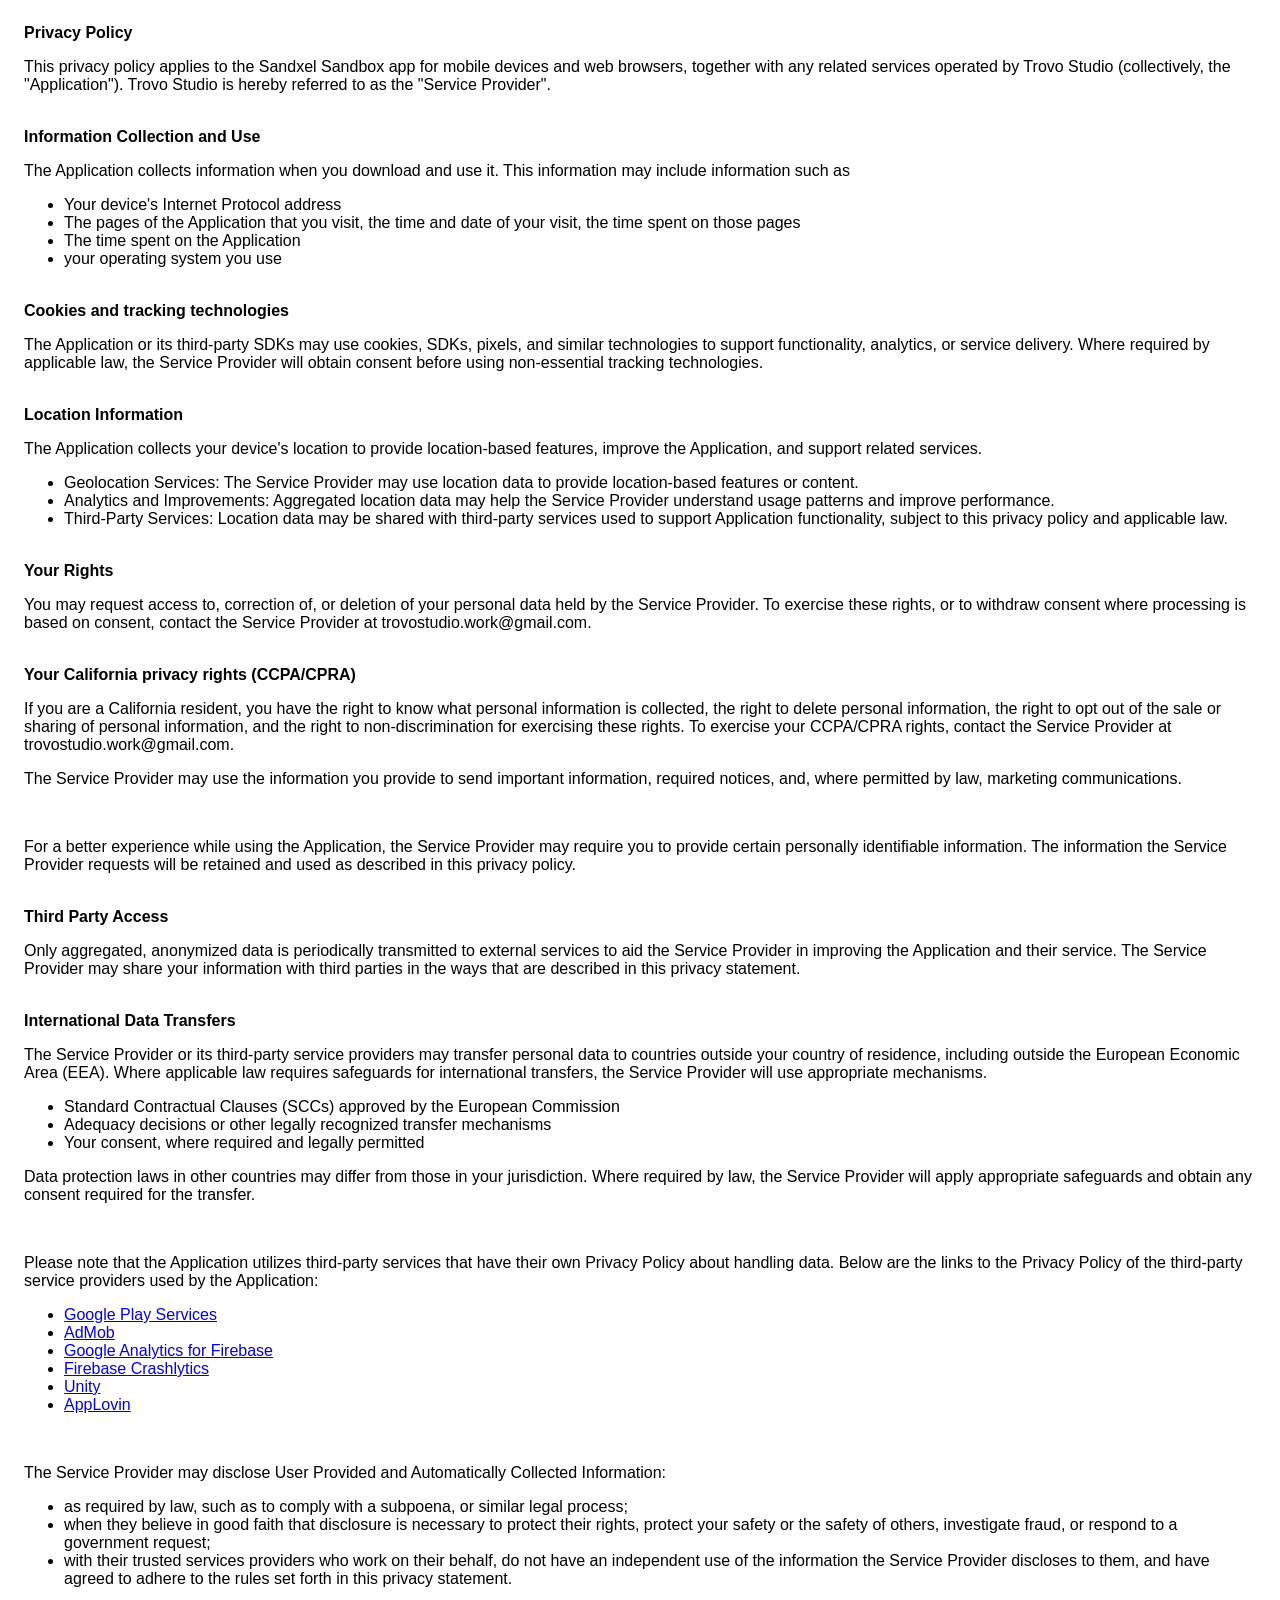
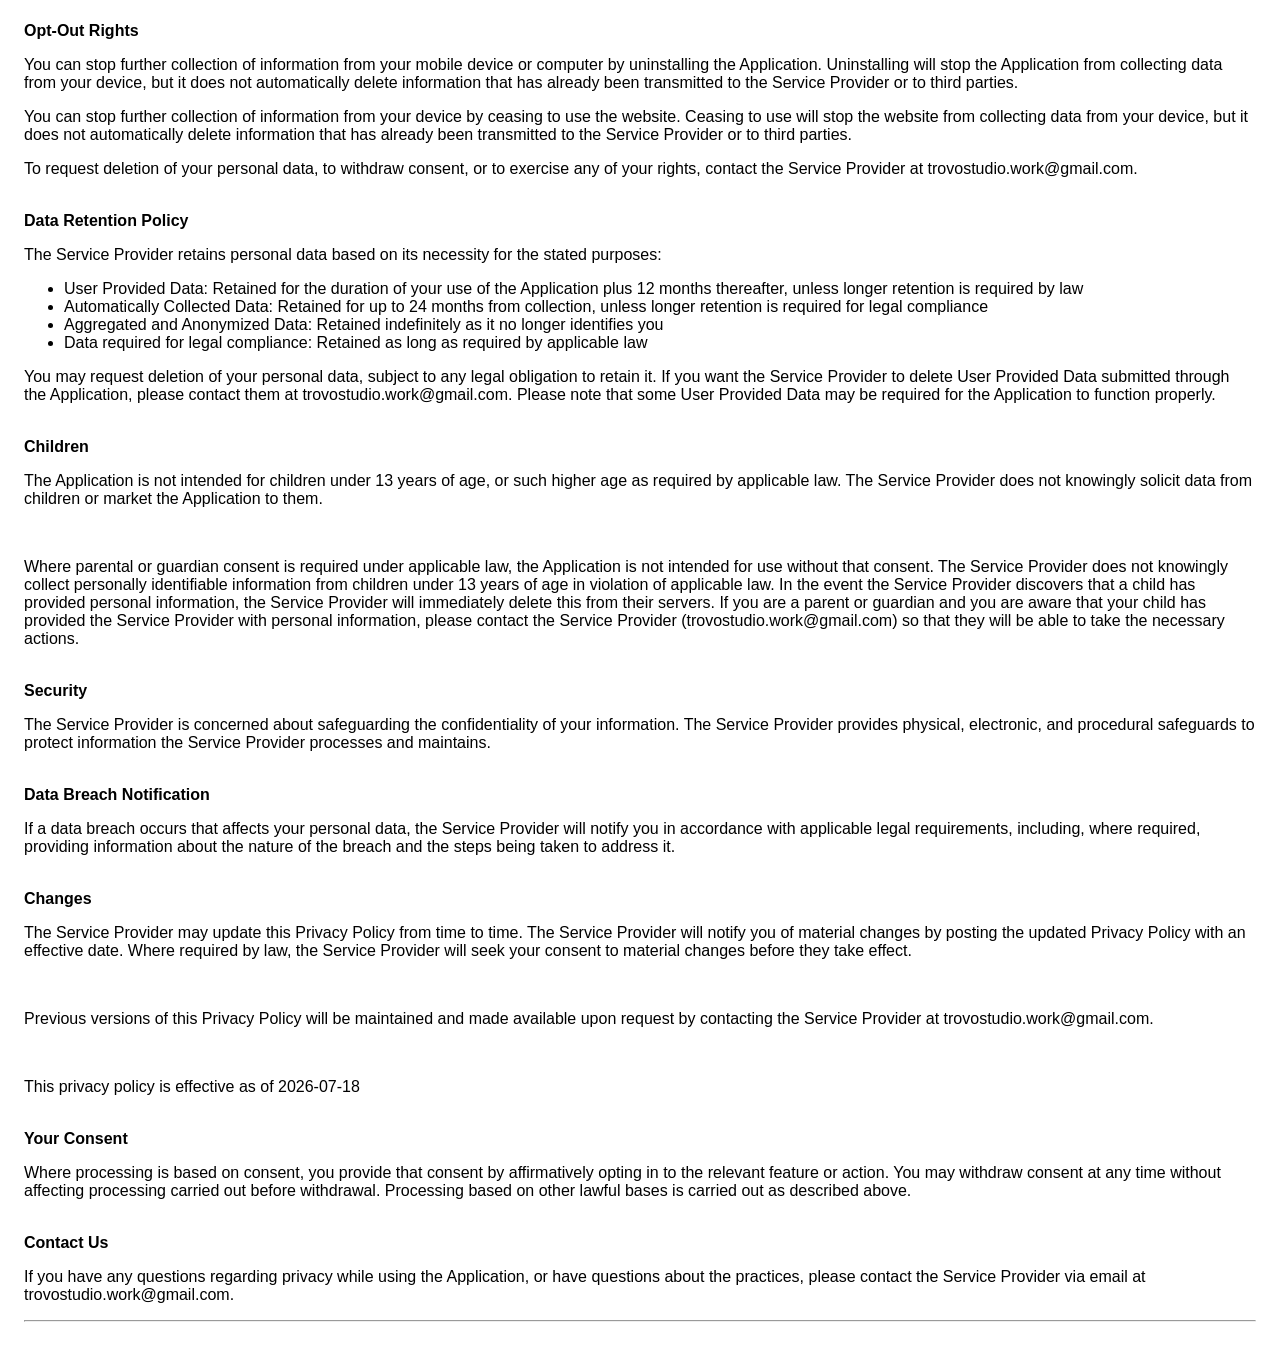
==== privacy.html @ 7278d27c "Add Privacy Page HTML" ====
<!DOCTYPE html>
    <html>
    <head>
      <meta charset='utf-8'>
      <meta name='viewport' content='width=device-width'>
      <title>Privacy Policy</title>
      <style> body { font-family: 'Helvetica Neue', Helvetica, Arial, sans-serif; padding:1em; } </style>
    </head>
    <body>
    <strong>Privacy Policy</strong><p>This privacy policy applies to the Sandxel Sandbox app for mobile devices and web browsers, together with any related services operated by Trovo Studio (collectively, the "Application"). Trovo Studio is hereby referred to as the "Service Provider".</p><br><strong>Information Collection and Use</strong><p>The Application collects information when you download and use it. This information may include information such as</p><ul><li>Your device's Internet Protocol address</li><li>The pages of the Application that you visit, the time and date of your visit, the time spent on those pages</li><li>The time spent on the Application</li><li>your operating system you use</li></ul><p></p><br><strong>Cookies and tracking technologies</strong><p>The Application or its third-party SDKs may use cookies, SDKs, pixels, and similar technologies to support functionality, analytics, or service delivery. Where required by applicable law, the Service Provider will obtain consent before using non-essential tracking technologies.</p><div><br><strong>Location Information</strong><p>The Application collects your device's location to provide location-based features, improve the Application, and support related services.</p><ul><li>Geolocation Services: The Service Provider may use location data to provide location-based features or content.</li><li>Analytics and Improvements: Aggregated location data may help the Service Provider understand usage patterns and improve performance.</li><li>Third-Party Services: Location data may be shared with third-party services used to support Application functionality, subject to this privacy policy and applicable law.</li></ul></div><br><strong>Your Rights</strong><p>You may request access to, correction of, or deletion of your personal data held by the Service Provider. To exercise these rights, or to withdraw consent where processing is based on consent, contact the Service Provider at trovostudio.work@gmail.com.</p><br><strong>Your California privacy rights (CCPA/CPRA)</strong><p>If you are a California resident, you have the right to know what personal information is collected, the right to delete personal information, the right to opt out of the sale or sharing of personal information, and the right to non-discrimination for exercising these rights. To exercise your CCPA/CPRA rights, contact the Service Provider at trovostudio.work@gmail.com.</p><!----><p>The Service Provider may use the information you provide to send important information, required notices, and, where permitted by law, marketing communications.</p><br><p>For a better experience while using the Application, the Service Provider may require you to provide certain personally identifiable information. The information the Service Provider requests will be retained and used as described in this privacy policy.</p><br><strong>Third Party Access</strong><p>Only aggregated, anonymized data is periodically transmitted to external services to aid the Service Provider in improving the Application and their service. The Service Provider may share your information with third parties in the ways that are described in this privacy statement.</p><br><strong>International Data Transfers</strong><p>The Service Provider or its third-party service providers may transfer personal data to countries outside your country of residence, including outside the European Economic Area (EEA). Where applicable law requires safeguards for international transfers, the Service Provider will use appropriate mechanisms.</p><ul><li>Standard Contractual Clauses (SCCs) approved by the European Commission</li><li>Adequacy decisions or other legally recognized transfer mechanisms</li><li>Your consent, where required and legally permitted</li></ul><p>Data protection laws in other countries may differ from those in your jurisdiction. Where required by law, the Service Provider will apply appropriate safeguards and obtain any consent required for the transfer.</p><div><br><p>Please note that the Application utilizes third-party services that have their own Privacy Policy about handling data. Below are the links to the Privacy Policy of the third-party service providers used by the Application:</p><ul><li><a href="https://www.google.com/policies/privacy/" target="_blank" rel="noopener noreferrer">Google Play Services</a></li><li><a href="https://policies.google.com/technologies/partner-sites" target="_blank" rel="noopener noreferrer">AdMob</a></li><li><a href="https://firebase.google.com/support/privacy" target="_blank" rel="noopener noreferrer">Google Analytics for Firebase</a></li><li><a href="https://firebase.google.com/support/privacy/" target="_blank" rel="noopener noreferrer">Firebase Crashlytics</a></li><li><a href="https://unity3d.com/legal/privacy-policy" target="_blank" rel="noopener noreferrer">Unity</a></li><li><a href="https://www.applovin.com/privacy/" target="_blank" rel="noopener noreferrer">AppLovin</a></li></ul></div><br><p>The Service Provider may disclose User Provided and Automatically Collected Information:</p><ul><li>as required by law, such as to comply with a subpoena, or similar legal process;</li><li>when they believe in good faith that disclosure is necessary to protect their rights, protect your safety or the safety of others, investigate fraud, or respond to a government request;</li><li>with their trusted services providers who work on their behalf, do not have an independent use of the information the Service Provider discloses to them, and have agreed to adhere to the rules set forth in this privacy statement.</li></ul><p></p><br><strong>Opt-Out Rights</strong><div><p>You can stop further collection of information from your mobile device or computer by uninstalling the Application. Uninstalling will stop the Application from collecting data from your device, but it does not automatically delete information that has already been transmitted to the Service Provider or to third parties.</p></div><div><p>You can stop further collection of information from your device by ceasing to use the website. Ceasing to use will stop the website from collecting data from your device, but it does not automatically delete information that has already been transmitted to the Service Provider or to third parties.</p></div><p>To request deletion of your personal data, to withdraw consent, or to exercise any of your rights, contact the Service Provider at trovostudio.work@gmail.com.</p><br><strong>Data Retention Policy</strong><p>The Service Provider retains personal data based on its necessity for the stated purposes:</p><ul><li>User Provided Data: Retained for the duration of your use of the Application plus 12 months thereafter, unless longer retention is required by law</li><li>Automatically Collected Data: Retained for up to 24 months from collection, unless longer retention is required for legal compliance</li><li>Aggregated and Anonymized Data: Retained indefinitely as it no longer identifies you</li><li>Data required for legal compliance: Retained as long as required by applicable law</li></ul><p>You may request deletion of your personal data, subject to any legal obligation to retain it. If you want the Service Provider to delete User Provided Data submitted through the Application, please contact them at trovostudio.work@gmail.com. Please note that some User Provided Data may be required for the Application to function properly.</p><!----><br><strong>Children</strong><p>The Application is not intended for children under 13 years of age, or such higher age as required by applicable law. The Service Provider does not knowingly solicit data from children or market the Application to them.</p><div><br><p>Where parental or guardian consent is required under applicable law, the Application is not intended for use without that consent. The Service Provider does not knowingly collect personally identifiable information from children under 13 years of age in violation of applicable law. In the event the Service Provider discovers that a child has provided personal information, the Service Provider will immediately delete this from their servers. If you are a parent or guardian and you are aware that your child has provided the Service Provider with personal information, please contact the Service Provider (trovostudio.work@gmail.com) so that they will be able to take the necessary actions.</p></div><br><strong>Security</strong><p>The Service Provider is concerned about safeguarding the confidentiality of your information. The Service Provider provides physical, electronic, and procedural safeguards to protect information the Service Provider processes and maintains.</p><br><strong>Data Breach Notification</strong><p>If a data breach occurs that affects your personal data, the Service Provider will notify you in accordance with applicable legal requirements, including, where required, providing information about the nature of the breach and the steps being taken to address it.</p><br><strong>Changes</strong><p>The Service Provider may update this Privacy Policy from time to time. The Service Provider will notify you of material changes by posting the updated Privacy Policy with an effective date. Where required by law, the Service Provider will seek your consent to material changes before they take effect.</p><br><p>Previous versions of this Privacy Policy will be maintained and made available upon request by contacting the Service Provider at trovostudio.work@gmail.com.</p><br><p>This privacy policy is effective as of 2026-07-18</p><br><strong>Your Consent</strong><p>Where processing is based on consent, you provide that consent by affirmatively opting in to the relevant feature or action. You may withdraw consent at any time without affecting processing carried out before withdrawal. Processing based on other lawful bases is carried out as described above.</p><br><strong>Contact Us</strong><p>If you have any questions regarding privacy while using the Application, or have questions about the practices, please contact the Service Provider via email at trovostudio.work@gmail.com.</p><hr>
    </body>
    </html>
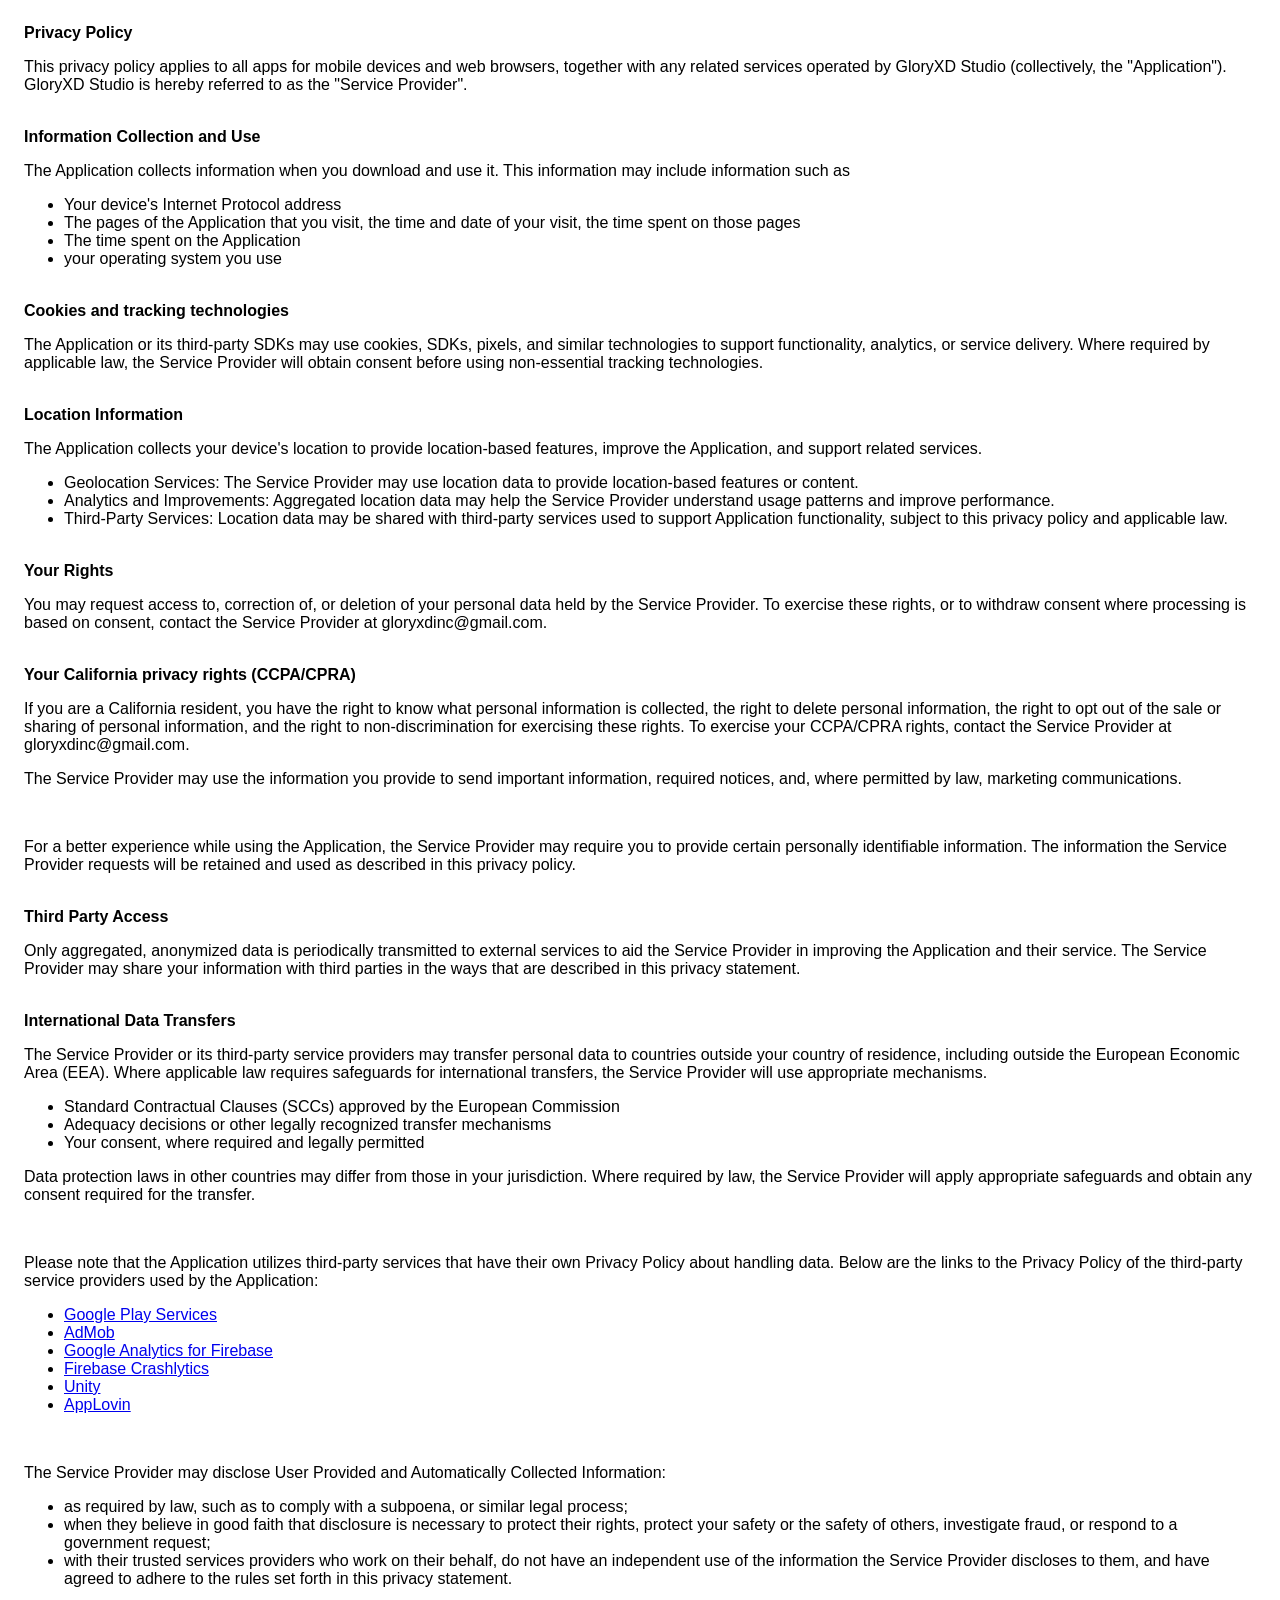
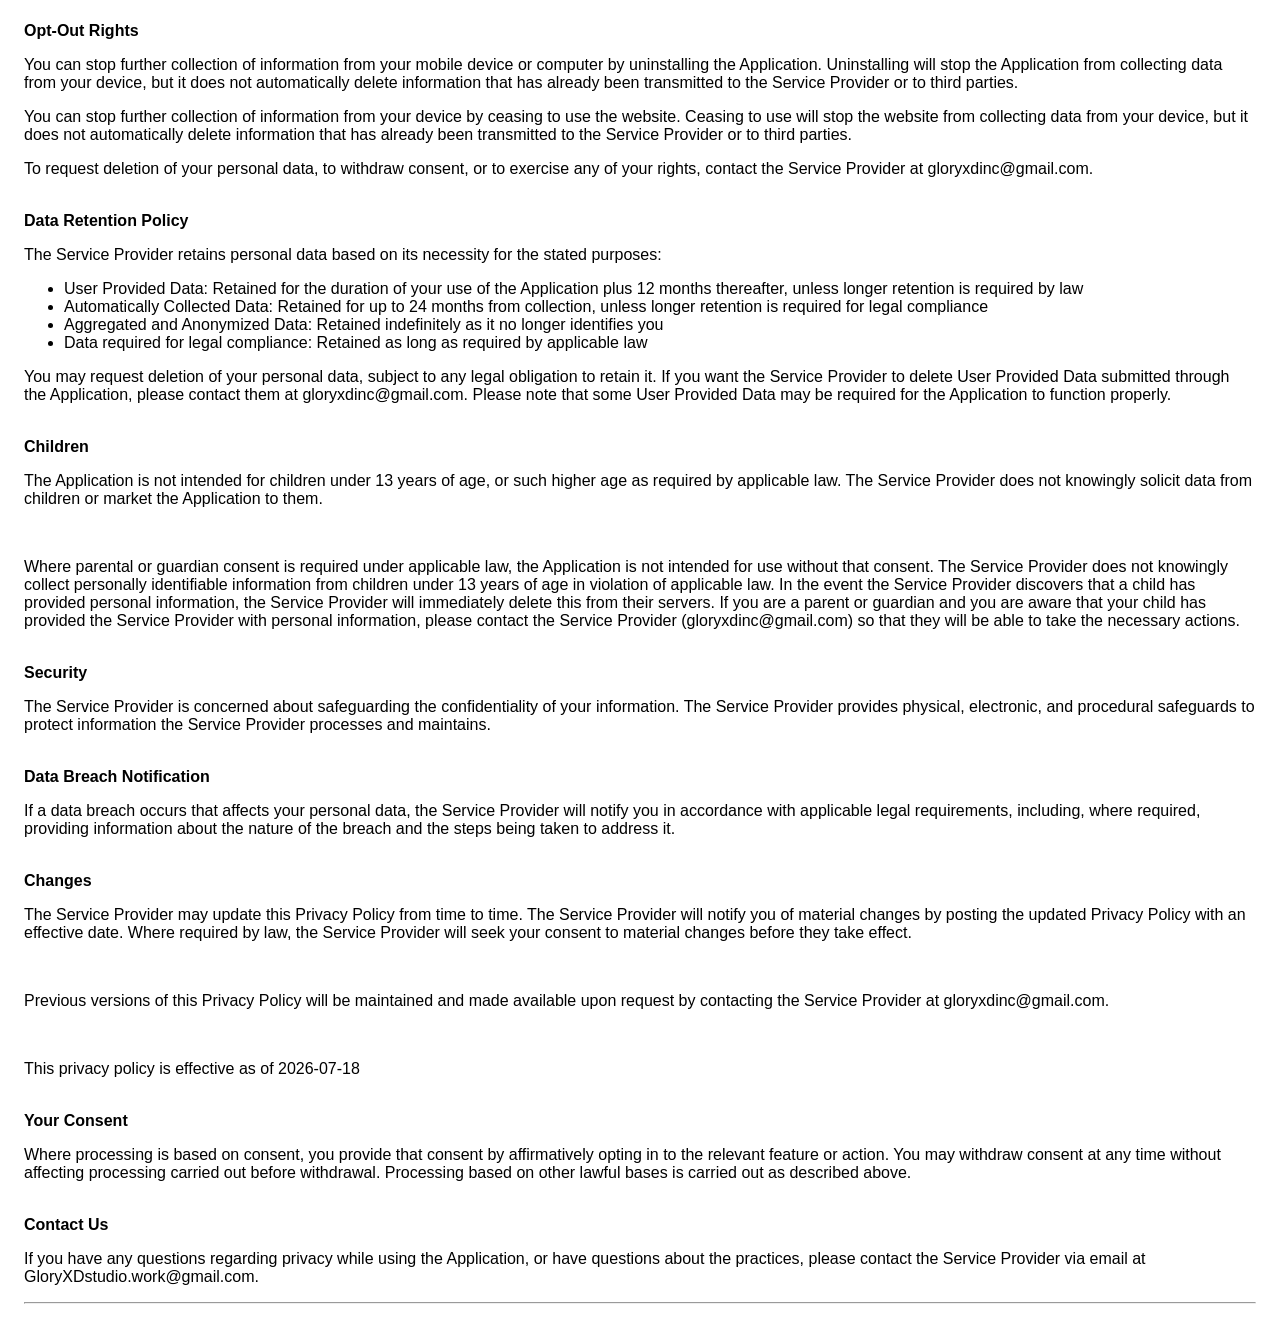
==== commit a7b8b112: "Change Privacy HTML" ====
--- a/privacy.html
+++ b/privacy.html
@@ -7,6 +7,6 @@
       <style> body { font-family: 'Helvetica Neue', Helvetica, Arial, sans-serif; padding:1em; } </style>
     </head>
     <body>
-    <strong>Privacy Policy</strong><p>This privacy policy applies to the Sandxel Sandbox app for mobile devices and web browsers, together with any related services operated by Trovo Studio (collectively, the "Application"). Trovo Studio is hereby referred to as the "Service Provider".</p><br><strong>Information Collection and Use</strong><p>The Application collects information when you download and use it. This information may include information such as</p><ul><li>Your device's Internet Protocol address</li><li>The pages of the Application that you visit, the time and date of your visit, the time spent on those pages</li><li>The time spent on the Application</li><li>your operating system you use</li></ul><p></p><br><strong>Cookies and tracking technologies</strong><p>The Application or its third-party SDKs may use cookies, SDKs, pixels, and similar technologies to support functionality, analytics, or service delivery. Where required by applicable law, the Service Provider will obtain consent before using non-essential tracking technologies.</p><div><br><strong>Location Information</strong><p>The Application collects your device's location to provide location-based features, improve the Application, and support related services.</p><ul><li>Geolocation Services: The Service Provider may use location data to provide location-based features or content.</li><li>Analytics and Improvements: Aggregated location data may help the Service Provider understand usage patterns and improve performance.</li><li>Third-Party Services: Location data may be shared with third-party services used to support Application functionality, subject to this privacy policy and applicable law.</li></ul></div><br><strong>Your Rights</strong><p>You may request access to, correction of, or deletion of your personal data held by the Service Provider. To exercise these rights, or to withdraw consent where processing is based on consent, contact the Service Provider at trovostudio.work@gmail.com.</p><br><strong>Your California privacy rights (CCPA/CPRA)</strong><p>If you are a California resident, you have the right to know what personal information is collected, the right to delete personal information, the right to opt out of the sale or sharing of personal information, and the right to non-discrimination for exercising these rights. To exercise your CCPA/CPRA rights, contact the Service Provider at trovostudio.work@gmail.com.</p><!----><p>The Service Provider may use the information you provide to send important information, required notices, and, where permitted by law, marketing communications.</p><br><p>For a better experience while using the Application, the Service Provider may require you to provide certain personally identifiable information. The information the Service Provider requests will be retained and used as described in this privacy policy.</p><br><strong>Third Party Access</strong><p>Only aggregated, anonymized data is periodically transmitted to external services to aid the Service Provider in improving the Application and their service. The Service Provider may share your information with third parties in the ways that are described in this privacy statement.</p><br><strong>International Data Transfers</strong><p>The Service Provider or its third-party service providers may transfer personal data to countries outside your country of residence, including outside the European Economic Area (EEA). Where applicable law requires safeguards for international transfers, the Service Provider will use appropriate mechanisms.</p><ul><li>Standard Contractual Clauses (SCCs) approved by the European Commission</li><li>Adequacy decisions or other legally recognized transfer mechanisms</li><li>Your consent, where required and legally permitted</li></ul><p>Data protection laws in other countries may differ from those in your jurisdiction. Where required by law, the Service Provider will apply appropriate safeguards and obtain any consent required for the transfer.</p><div><br><p>Please note that the Application utilizes third-party services that have their own Privacy Policy about handling data. Below are the links to the Privacy Policy of the third-party service providers used by the Application:</p><ul><li><a href="https://www.google.com/policies/privacy/" target="_blank" rel="noopener noreferrer">Google Play Services</a></li><li><a href="https://policies.google.com/technologies/partner-sites" target="_blank" rel="noopener noreferrer">AdMob</a></li><li><a href="https://firebase.google.com/support/privacy" target="_blank" rel="noopener noreferrer">Google Analytics for Firebase</a></li><li><a href="https://firebase.google.com/support/privacy/" target="_blank" rel="noopener noreferrer">Firebase Crashlytics</a></li><li><a href="https://unity3d.com/legal/privacy-policy" target="_blank" rel="noopener noreferrer">Unity</a></li><li><a href="https://www.applovin.com/privacy/" target="_blank" rel="noopener noreferrer">AppLovin</a></li></ul></div><br><p>The Service Provider may disclose User Provided and Automatically Collected Information:</p><ul><li>as required by law, such as to comply with a subpoena, or similar legal process;</li><li>when they believe in good faith that disclosure is necessary to protect their rights, protect your safety or the safety of others, investigate fraud, or respond to a government request;</li><li>with their trusted services providers who work on their behalf, do not have an independent use of the information the Service Provider discloses to them, and have agreed to adhere to the rules set forth in this privacy statement.</li></ul><p></p><br><strong>Opt-Out Rights</strong><div><p>You can stop further collection of information from your mobile device or computer by uninstalling the Application. Uninstalling will stop the Application from collecting data from your device, but it does not automatically delete information that has already been transmitted to the Service Provider or to third parties.</p></div><div><p>You can stop further collection of information from your device by ceasing to use the website. Ceasing to use will stop the website from collecting data from your device, but it does not automatically delete information that has already been transmitted to the Service Provider or to third parties.</p></div><p>To request deletion of your personal data, to withdraw consent, or to exercise any of your rights, contact the Service Provider at trovostudio.work@gmail.com.</p><br><strong>Data Retention Policy</strong><p>The Service Provider retains personal data based on its necessity for the stated purposes:</p><ul><li>User Provided Data: Retained for the duration of your use of the Application plus 12 months thereafter, unless longer retention is required by law</li><li>Automatically Collected Data: Retained for up to 24 months from collection, unless longer retention is required for legal compliance</li><li>Aggregated and Anonymized Data: Retained indefinitely as it no longer identifies you</li><li>Data required for legal compliance: Retained as long as required by applicable law</li></ul><p>You may request deletion of your personal data, subject to any legal obligation to retain it. If you want the Service Provider to delete User Provided Data submitted through the Application, please contact them at trovostudio.work@gmail.com. Please note that some User Provided Data may be required for the Application to function properly.</p><!----><br><strong>Children</strong><p>The Application is not intended for children under 13 years of age, or such higher age as required by applicable law. The Service Provider does not knowingly solicit data from children or market the Application to them.</p><div><br><p>Where parental or guardian consent is required under applicable law, the Application is not intended for use without that consent. The Service Provider does not knowingly collect personally identifiable information from children under 13 years of age in violation of applicable law. In the event the Service Provider discovers that a child has provided personal information, the Service Provider will immediately delete this from their servers. If you are a parent or guardian and you are aware that your child has provided the Service Provider with personal information, please contact the Service Provider (trovostudio.work@gmail.com) so that they will be able to take the necessary actions.</p></div><br><strong>Security</strong><p>The Service Provider is concerned about safeguarding the confidentiality of your information. The Service Provider provides physical, electronic, and procedural safeguards to protect information the Service Provider processes and maintains.</p><br><strong>Data Breach Notification</strong><p>If a data breach occurs that affects your personal data, the Service Provider will notify you in accordance with applicable legal requirements, including, where required, providing information about the nature of the breach and the steps being taken to address it.</p><br><strong>Changes</strong><p>The Service Provider may update this Privacy Policy from time to time. The Service Provider will notify you of material changes by posting the updated Privacy Policy with an effective date. Where required by law, the Service Provider will seek your consent to material changes before they take effect.</p><br><p>Previous versions of this Privacy Policy will be maintained and made available upon request by contacting the Service Provider at trovostudio.work@gmail.com.</p><br><p>This privacy policy is effective as of 2026-07-18</p><br><strong>Your Consent</strong><p>Where processing is based on consent, you provide that consent by affirmatively opting in to the relevant feature or action. You may withdraw consent at any time without affecting processing carried out before withdrawal. Processing based on other lawful bases is carried out as described above.</p><br><strong>Contact Us</strong><p>If you have any questions regarding privacy while using the Application, or have questions about the practices, please contact the Service Provider via email at trovostudio.work@gmail.com.</p><hr>
+    <strong>Privacy Policy</strong><p>This privacy policy applies to all apps for mobile devices and web browsers, together with any related services operated by GloryXD Studio (collectively, the "Application"). GloryXD Studio is hereby referred to as the "Service Provider".</p><br><strong>Information Collection and Use</strong><p>The Application collects information when you download and use it. This information may include information such as</p><ul><li>Your device's Internet Protocol address</li><li>The pages of the Application that you visit, the time and date of your visit, the time spent on those pages</li><li>The time spent on the Application</li><li>your operating system you use</li></ul><p></p><br><strong>Cookies and tracking technologies</strong><p>The Application or its third-party SDKs may use cookies, SDKs, pixels, and similar technologies to support functionality, analytics, or service delivery. Where required by applicable law, the Service Provider will obtain consent before using non-essential tracking technologies.</p><div><br><strong>Location Information</strong><p>The Application collects your device's location to provide location-based features, improve the Application, and support related services.</p><ul><li>Geolocation Services: The Service Provider may use location data to provide location-based features or content.</li><li>Analytics and Improvements: Aggregated location data may help the Service Provider understand usage patterns and improve performance.</li><li>Third-Party Services: Location data may be shared with third-party services used to support Application functionality, subject to this privacy policy and applicable law.</li></ul></div><br><strong>Your Rights</strong><p>You may request access to, correction of, or deletion of your personal data held by the Service Provider. To exercise these rights, or to withdraw consent where processing is based on consent, contact the Service Provider at gloryxdinc@gmail.com.</p><br><strong>Your California privacy rights (CCPA/CPRA)</strong><p>If you are a California resident, you have the right to know what personal information is collected, the right to delete personal information, the right to opt out of the sale or sharing of personal information, and the right to non-discrimination for exercising these rights. To exercise your CCPA/CPRA rights, contact the Service Provider at gloryxdinc@gmail.com.</p><!----><p>The Service Provider may use the information you provide to send important information, required notices, and, where permitted by law, marketing communications.</p><br><p>For a better experience while using the Application, the Service Provider may require you to provide certain personally identifiable information. The information the Service Provider requests will be retained and used as described in this privacy policy.</p><br><strong>Third Party Access</strong><p>Only aggregated, anonymized data is periodically transmitted to external services to aid the Service Provider in improving the Application and their service. The Service Provider may share your information with third parties in the ways that are described in this privacy statement.</p><br><strong>International Data Transfers</strong><p>The Service Provider or its third-party service providers may transfer personal data to countries outside your country of residence, including outside the European Economic Area (EEA). Where applicable law requires safeguards for international transfers, the Service Provider will use appropriate mechanisms.</p><ul><li>Standard Contractual Clauses (SCCs) approved by the European Commission</li><li>Adequacy decisions or other legally recognized transfer mechanisms</li><li>Your consent, where required and legally permitted</li></ul><p>Data protection laws in other countries may differ from those in your jurisdiction. Where required by law, the Service Provider will apply appropriate safeguards and obtain any consent required for the transfer.</p><div><br><p>Please note that the Application utilizes third-party services that have their own Privacy Policy about handling data. Below are the links to the Privacy Policy of the third-party service providers used by the Application:</p><ul><li><a href="https://www.google.com/policies/privacy/" target="_blank" rel="noopener noreferrer">Google Play Services</a></li><li><a href="https://policies.google.com/technologies/partner-sites" target="_blank" rel="noopener noreferrer">AdMob</a></li><li><a href="https://firebase.google.com/support/privacy" target="_blank" rel="noopener noreferrer">Google Analytics for Firebase</a></li><li><a href="https://firebase.google.com/support/privacy/" target="_blank" rel="noopener noreferrer">Firebase Crashlytics</a></li><li><a href="https://unity3d.com/legal/privacy-policy" target="_blank" rel="noopener noreferrer">Unity</a></li><li><a href="https://www.applovin.com/privacy/" target="_blank" rel="noopener noreferrer">AppLovin</a></li></ul></div><br><p>The Service Provider may disclose User Provided and Automatically Collected Information:</p><ul><li>as required by law, such as to comply with a subpoena, or similar legal process;</li><li>when they believe in good faith that disclosure is necessary to protect their rights, protect your safety or the safety of others, investigate fraud, or respond to a government request;</li><li>with their trusted services providers who work on their behalf, do not have an independent use of the information the Service Provider discloses to them, and have agreed to adhere to the rules set forth in this privacy statement.</li></ul><p></p><br><strong>Opt-Out Rights</strong><div><p>You can stop further collection of information from your mobile device or computer by uninstalling the Application. Uninstalling will stop the Application from collecting data from your device, but it does not automatically delete information that has already been transmitted to the Service Provider or to third parties.</p></div><div><p>You can stop further collection of information from your device by ceasing to use the website. Ceasing to use will stop the website from collecting data from your device, but it does not automatically delete information that has already been transmitted to the Service Provider or to third parties.</p></div><p>To request deletion of your personal data, to withdraw consent, or to exercise any of your rights, contact the Service Provider at gloryxdinc@gmail.com.</p><br><strong>Data Retention Policy</strong><p>The Service Provider retains personal data based on its necessity for the stated purposes:</p><ul><li>User Provided Data: Retained for the duration of your use of the Application plus 12 months thereafter, unless longer retention is required by law</li><li>Automatically Collected Data: Retained for up to 24 months from collection, unless longer retention is required for legal compliance</li><li>Aggregated and Anonymized Data: Retained indefinitely as it no longer identifies you</li><li>Data required for legal compliance: Retained as long as required by applicable law</li></ul><p>You may request deletion of your personal data, subject to any legal obligation to retain it. If you want the Service Provider to delete User Provided Data submitted through the Application, please contact them at gloryxdinc@gmail.com. Please note that some User Provided Data may be required for the Application to function properly.</p><!----><br><strong>Children</strong><p>The Application is not intended for children under 13 years of age, or such higher age as required by applicable law. The Service Provider does not knowingly solicit data from children or market the Application to them.</p><div><br><p>Where parental or guardian consent is required under applicable law, the Application is not intended for use without that consent. The Service Provider does not knowingly collect personally identifiable information from children under 13 years of age in violation of applicable law. In the event the Service Provider discovers that a child has provided personal information, the Service Provider will immediately delete this from their servers. If you are a parent or guardian and you are aware that your child has provided the Service Provider with personal information, please contact the Service Provider (gloryxdinc@gmail.com) so that they will be able to take the necessary actions.</p></div><br><strong>Security</strong><p>The Service Provider is concerned about safeguarding the confidentiality of your information. The Service Provider provides physical, electronic, and procedural safeguards to protect information the Service Provider processes and maintains.</p><br><strong>Data Breach Notification</strong><p>If a data breach occurs that affects your personal data, the Service Provider will notify you in accordance with applicable legal requirements, including, where required, providing information about the nature of the breach and the steps being taken to address it.</p><br><strong>Changes</strong><p>The Service Provider may update this Privacy Policy from time to time. The Service Provider will notify you of material changes by posting the updated Privacy Policy with an effective date. Where required by law, the Service Provider will seek your consent to material changes before they take effect.</p><br><p>Previous versions of this Privacy Policy will be maintained and made available upon request by contacting the Service Provider at gloryxdinc@gmail.com.</p><br><p>This privacy policy is effective as of 2026-07-18</p><br><strong>Your Consent</strong><p>Where processing is based on consent, you provide that consent by affirmatively opting in to the relevant feature or action. You may withdraw consent at any time without affecting processing carried out before withdrawal. Processing based on other lawful bases is carried out as described above.</p><br><strong>Contact Us</strong><p>If you have any questions regarding privacy while using the Application, or have questions about the practices, please contact the Service Provider via email at GloryXDstudio.work@gmail.com.</p><hr>
     </body>
     </html>
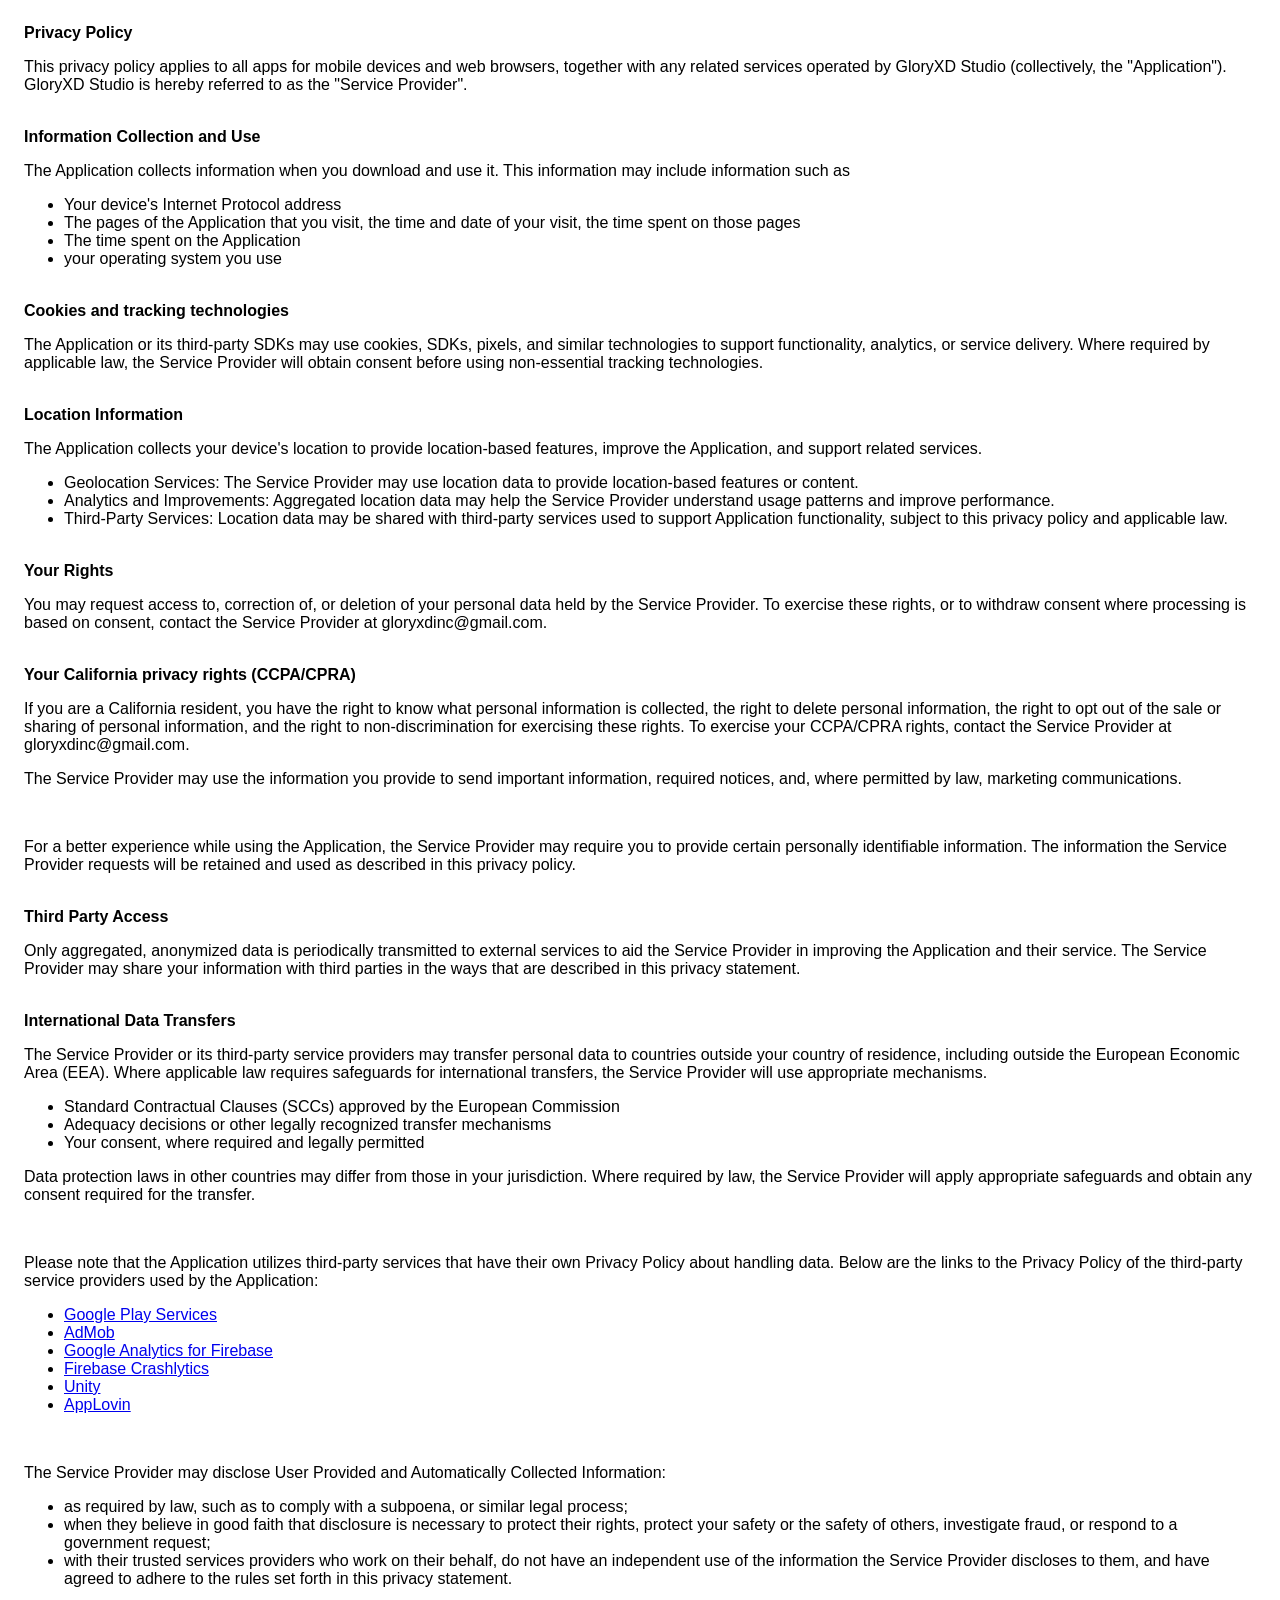
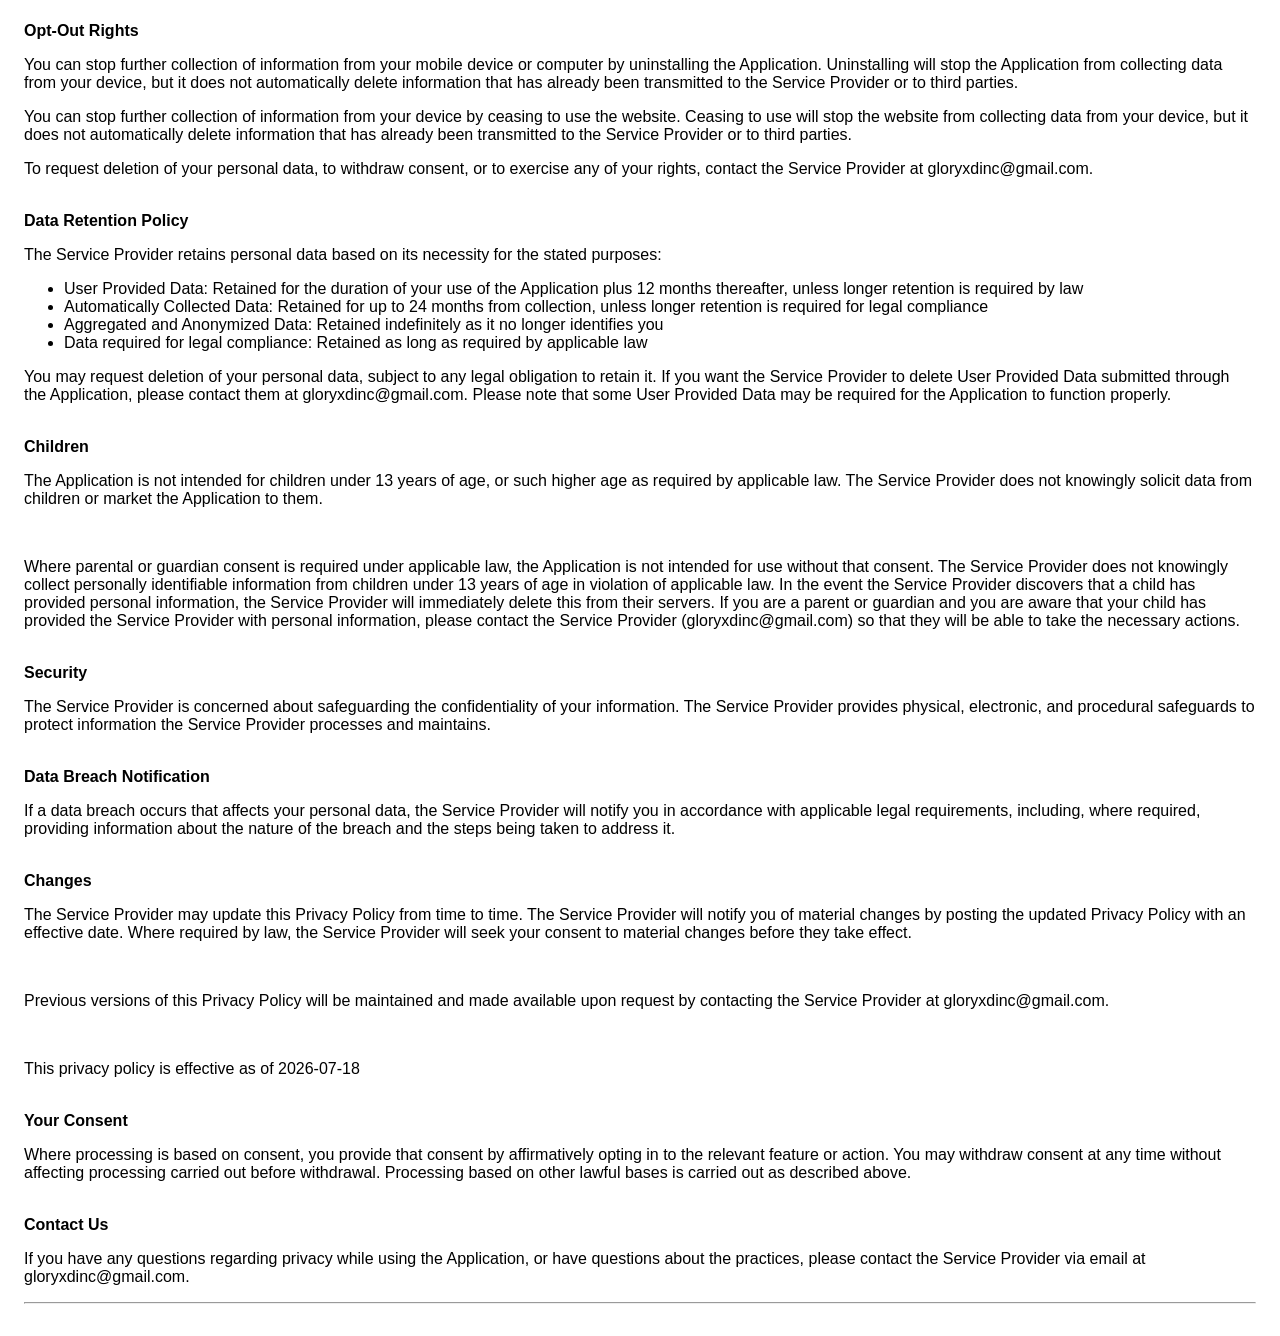
==== commit 34359b6a: "Change Privacy page" ====
--- a/privacy.html
+++ b/privacy.html
@@ -7,6 +7,6 @@
       <style> body { font-family: 'Helvetica Neue', Helvetica, Arial, sans-serif; padding:1em; } </style>
     </head>
     <body>
-    <strong>Privacy Policy</strong><p>This privacy policy applies to all apps for mobile devices and web browsers, together with any related services operated by GloryXD Studio (collectively, the "Application"). GloryXD Studio is hereby referred to as the "Service Provider".</p><br><strong>Information Collection and Use</strong><p>The Application collects information when you download and use it. This information may include information such as</p><ul><li>Your device's Internet Protocol address</li><li>The pages of the Application that you visit, the time and date of your visit, the time spent on those pages</li><li>The time spent on the Application</li><li>your operating system you use</li></ul><p></p><br><strong>Cookies and tracking technologies</strong><p>The Application or its third-party SDKs may use cookies, SDKs, pixels, and similar technologies to support functionality, analytics, or service delivery. Where required by applicable law, the Service Provider will obtain consent before using non-essential tracking technologies.</p><div><br><strong>Location Information</strong><p>The Application collects your device's location to provide location-based features, improve the Application, and support related services.</p><ul><li>Geolocation Services: The Service Provider may use location data to provide location-based features or content.</li><li>Analytics and Improvements: Aggregated location data may help the Service Provider understand usage patterns and improve performance.</li><li>Third-Party Services: Location data may be shared with third-party services used to support Application functionality, subject to this privacy policy and applicable law.</li></ul></div><br><strong>Your Rights</strong><p>You may request access to, correction of, or deletion of your personal data held by the Service Provider. To exercise these rights, or to withdraw consent where processing is based on consent, contact the Service Provider at gloryxdinc@gmail.com.</p><br><strong>Your California privacy rights (CCPA/CPRA)</strong><p>If you are a California resident, you have the right to know what personal information is collected, the right to delete personal information, the right to opt out of the sale or sharing of personal information, and the right to non-discrimination for exercising these rights. To exercise your CCPA/CPRA rights, contact the Service Provider at gloryxdinc@gmail.com.</p><!----><p>The Service Provider may use the information you provide to send important information, required notices, and, where permitted by law, marketing communications.</p><br><p>For a better experience while using the Application, the Service Provider may require you to provide certain personally identifiable information. The information the Service Provider requests will be retained and used as described in this privacy policy.</p><br><strong>Third Party Access</strong><p>Only aggregated, anonymized data is periodically transmitted to external services to aid the Service Provider in improving the Application and their service. The Service Provider may share your information with third parties in the ways that are described in this privacy statement.</p><br><strong>International Data Transfers</strong><p>The Service Provider or its third-party service providers may transfer personal data to countries outside your country of residence, including outside the European Economic Area (EEA). Where applicable law requires safeguards for international transfers, the Service Provider will use appropriate mechanisms.</p><ul><li>Standard Contractual Clauses (SCCs) approved by the European Commission</li><li>Adequacy decisions or other legally recognized transfer mechanisms</li><li>Your consent, where required and legally permitted</li></ul><p>Data protection laws in other countries may differ from those in your jurisdiction. Where required by law, the Service Provider will apply appropriate safeguards and obtain any consent required for the transfer.</p><div><br><p>Please note that the Application utilizes third-party services that have their own Privacy Policy about handling data. Below are the links to the Privacy Policy of the third-party service providers used by the Application:</p><ul><li><a href="https://www.google.com/policies/privacy/" target="_blank" rel="noopener noreferrer">Google Play Services</a></li><li><a href="https://policies.google.com/technologies/partner-sites" target="_blank" rel="noopener noreferrer">AdMob</a></li><li><a href="https://firebase.google.com/support/privacy" target="_blank" rel="noopener noreferrer">Google Analytics for Firebase</a></li><li><a href="https://firebase.google.com/support/privacy/" target="_blank" rel="noopener noreferrer">Firebase Crashlytics</a></li><li><a href="https://unity3d.com/legal/privacy-policy" target="_blank" rel="noopener noreferrer">Unity</a></li><li><a href="https://www.applovin.com/privacy/" target="_blank" rel="noopener noreferrer">AppLovin</a></li></ul></div><br><p>The Service Provider may disclose User Provided and Automatically Collected Information:</p><ul><li>as required by law, such as to comply with a subpoena, or similar legal process;</li><li>when they believe in good faith that disclosure is necessary to protect their rights, protect your safety or the safety of others, investigate fraud, or respond to a government request;</li><li>with their trusted services providers who work on their behalf, do not have an independent use of the information the Service Provider discloses to them, and have agreed to adhere to the rules set forth in this privacy statement.</li></ul><p></p><br><strong>Opt-Out Rights</strong><div><p>You can stop further collection of information from your mobile device or computer by uninstalling the Application. Uninstalling will stop the Application from collecting data from your device, but it does not automatically delete information that has already been transmitted to the Service Provider or to third parties.</p></div><div><p>You can stop further collection of information from your device by ceasing to use the website. Ceasing to use will stop the website from collecting data from your device, but it does not automatically delete information that has already been transmitted to the Service Provider or to third parties.</p></div><p>To request deletion of your personal data, to withdraw consent, or to exercise any of your rights, contact the Service Provider at gloryxdinc@gmail.com.</p><br><strong>Data Retention Policy</strong><p>The Service Provider retains personal data based on its necessity for the stated purposes:</p><ul><li>User Provided Data: Retained for the duration of your use of the Application plus 12 months thereafter, unless longer retention is required by law</li><li>Automatically Collected Data: Retained for up to 24 months from collection, unless longer retention is required for legal compliance</li><li>Aggregated and Anonymized Data: Retained indefinitely as it no longer identifies you</li><li>Data required for legal compliance: Retained as long as required by applicable law</li></ul><p>You may request deletion of your personal data, subject to any legal obligation to retain it. If you want the Service Provider to delete User Provided Data submitted through the Application, please contact them at gloryxdinc@gmail.com. Please note that some User Provided Data may be required for the Application to function properly.</p><!----><br><strong>Children</strong><p>The Application is not intended for children under 13 years of age, or such higher age as required by applicable law. The Service Provider does not knowingly solicit data from children or market the Application to them.</p><div><br><p>Where parental or guardian consent is required under applicable law, the Application is not intended for use without that consent. The Service Provider does not knowingly collect personally identifiable information from children under 13 years of age in violation of applicable law. In the event the Service Provider discovers that a child has provided personal information, the Service Provider will immediately delete this from their servers. If you are a parent or guardian and you are aware that your child has provided the Service Provider with personal information, please contact the Service Provider (gloryxdinc@gmail.com) so that they will be able to take the necessary actions.</p></div><br><strong>Security</strong><p>The Service Provider is concerned about safeguarding the confidentiality of your information. The Service Provider provides physical, electronic, and procedural safeguards to protect information the Service Provider processes and maintains.</p><br><strong>Data Breach Notification</strong><p>If a data breach occurs that affects your personal data, the Service Provider will notify you in accordance with applicable legal requirements, including, where required, providing information about the nature of the breach and the steps being taken to address it.</p><br><strong>Changes</strong><p>The Service Provider may update this Privacy Policy from time to time. The Service Provider will notify you of material changes by posting the updated Privacy Policy with an effective date. Where required by law, the Service Provider will seek your consent to material changes before they take effect.</p><br><p>Previous versions of this Privacy Policy will be maintained and made available upon request by contacting the Service Provider at gloryxdinc@gmail.com.</p><br><p>This privacy policy is effective as of 2026-07-18</p><br><strong>Your Consent</strong><p>Where processing is based on consent, you provide that consent by affirmatively opting in to the relevant feature or action. You may withdraw consent at any time without affecting processing carried out before withdrawal. Processing based on other lawful bases is carried out as described above.</p><br><strong>Contact Us</strong><p>If you have any questions regarding privacy while using the Application, or have questions about the practices, please contact the Service Provider via email at GloryXDstudio.work@gmail.com.</p><hr>
+    <strong>Privacy Policy</strong><p>This privacy policy applies to all apps for mobile devices and web browsers, together with any related services operated by GloryXD Studio (collectively, the "Application"). GloryXD Studio is hereby referred to as the "Service Provider".</p><br><strong>Information Collection and Use</strong><p>The Application collects information when you download and use it. This information may include information such as</p><ul><li>Your device's Internet Protocol address</li><li>The pages of the Application that you visit, the time and date of your visit, the time spent on those pages</li><li>The time spent on the Application</li><li>your operating system you use</li></ul><p></p><br><strong>Cookies and tracking technologies</strong><p>The Application or its third-party SDKs may use cookies, SDKs, pixels, and similar technologies to support functionality, analytics, or service delivery. Where required by applicable law, the Service Provider will obtain consent before using non-essential tracking technologies.</p><div><br><strong>Location Information</strong><p>The Application collects your device's location to provide location-based features, improve the Application, and support related services.</p><ul><li>Geolocation Services: The Service Provider may use location data to provide location-based features or content.</li><li>Analytics and Improvements: Aggregated location data may help the Service Provider understand usage patterns and improve performance.</li><li>Third-Party Services: Location data may be shared with third-party services used to support Application functionality, subject to this privacy policy and applicable law.</li></ul></div><br><strong>Your Rights</strong><p>You may request access to, correction of, or deletion of your personal data held by the Service Provider. To exercise these rights, or to withdraw consent where processing is based on consent, contact the Service Provider at gloryxdinc@gmail.com.</p><br><strong>Your California privacy rights (CCPA/CPRA)</strong><p>If you are a California resident, you have the right to know what personal information is collected, the right to delete personal information, the right to opt out of the sale or sharing of personal information, and the right to non-discrimination for exercising these rights. To exercise your CCPA/CPRA rights, contact the Service Provider at gloryxdinc@gmail.com.</p><!----><p>The Service Provider may use the information you provide to send important information, required notices, and, where permitted by law, marketing communications.</p><br><p>For a better experience while using the Application, the Service Provider may require you to provide certain personally identifiable information. The information the Service Provider requests will be retained and used as described in this privacy policy.</p><br><strong>Third Party Access</strong><p>Only aggregated, anonymized data is periodically transmitted to external services to aid the Service Provider in improving the Application and their service. The Service Provider may share your information with third parties in the ways that are described in this privacy statement.</p><br><strong>International Data Transfers</strong><p>The Service Provider or its third-party service providers may transfer personal data to countries outside your country of residence, including outside the European Economic Area (EEA). Where applicable law requires safeguards for international transfers, the Service Provider will use appropriate mechanisms.</p><ul><li>Standard Contractual Clauses (SCCs) approved by the European Commission</li><li>Adequacy decisions or other legally recognized transfer mechanisms</li><li>Your consent, where required and legally permitted</li></ul><p>Data protection laws in other countries may differ from those in your jurisdiction. Where required by law, the Service Provider will apply appropriate safeguards and obtain any consent required for the transfer.</p><div><br><p>Please note that the Application utilizes third-party services that have their own Privacy Policy about handling data. Below are the links to the Privacy Policy of the third-party service providers used by the Application:</p><ul><li><a href="https://www.google.com/policies/privacy/" target="_blank" rel="noopener noreferrer">Google Play Services</a></li><li><a href="https://policies.google.com/technologies/partner-sites" target="_blank" rel="noopener noreferrer">AdMob</a></li><li><a href="https://firebase.google.com/support/privacy" target="_blank" rel="noopener noreferrer">Google Analytics for Firebase</a></li><li><a href="https://firebase.google.com/support/privacy/" target="_blank" rel="noopener noreferrer">Firebase Crashlytics</a></li><li><a href="https://unity3d.com/legal/privacy-policy" target="_blank" rel="noopener noreferrer">Unity</a></li><li><a href="https://www.applovin.com/privacy/" target="_blank" rel="noopener noreferrer">AppLovin</a></li></ul></div><br><p>The Service Provider may disclose User Provided and Automatically Collected Information:</p><ul><li>as required by law, such as to comply with a subpoena, or similar legal process;</li><li>when they believe in good faith that disclosure is necessary to protect their rights, protect your safety or the safety of others, investigate fraud, or respond to a government request;</li><li>with their trusted services providers who work on their behalf, do not have an independent use of the information the Service Provider discloses to them, and have agreed to adhere to the rules set forth in this privacy statement.</li></ul><p></p><br><strong>Opt-Out Rights</strong><div><p>You can stop further collection of information from your mobile device or computer by uninstalling the Application. Uninstalling will stop the Application from collecting data from your device, but it does not automatically delete information that has already been transmitted to the Service Provider or to third parties.</p></div><div><p>You can stop further collection of information from your device by ceasing to use the website. Ceasing to use will stop the website from collecting data from your device, but it does not automatically delete information that has already been transmitted to the Service Provider or to third parties.</p></div><p>To request deletion of your personal data, to withdraw consent, or to exercise any of your rights, contact the Service Provider at gloryxdinc@gmail.com.</p><br><strong>Data Retention Policy</strong><p>The Service Provider retains personal data based on its necessity for the stated purposes:</p><ul><li>User Provided Data: Retained for the duration of your use of the Application plus 12 months thereafter, unless longer retention is required by law</li><li>Automatically Collected Data: Retained for up to 24 months from collection, unless longer retention is required for legal compliance</li><li>Aggregated and Anonymized Data: Retained indefinitely as it no longer identifies you</li><li>Data required for legal compliance: Retained as long as required by applicable law</li></ul><p>You may request deletion of your personal data, subject to any legal obligation to retain it. If you want the Service Provider to delete User Provided Data submitted through the Application, please contact them at gloryxdinc@gmail.com. Please note that some User Provided Data may be required for the Application to function properly.</p><!----><br><strong>Children</strong><p>The Application is not intended for children under 13 years of age, or such higher age as required by applicable law. The Service Provider does not knowingly solicit data from children or market the Application to them.</p><div><br><p>Where parental or guardian consent is required under applicable law, the Application is not intended for use without that consent. The Service Provider does not knowingly collect personally identifiable information from children under 13 years of age in violation of applicable law. In the event the Service Provider discovers that a child has provided personal information, the Service Provider will immediately delete this from their servers. If you are a parent or guardian and you are aware that your child has provided the Service Provider with personal information, please contact the Service Provider (gloryxdinc@gmail.com) so that they will be able to take the necessary actions.</p></div><br><strong>Security</strong><p>The Service Provider is concerned about safeguarding the confidentiality of your information. The Service Provider provides physical, electronic, and procedural safeguards to protect information the Service Provider processes and maintains.</p><br><strong>Data Breach Notification</strong><p>If a data breach occurs that affects your personal data, the Service Provider will notify you in accordance with applicable legal requirements, including, where required, providing information about the nature of the breach and the steps being taken to address it.</p><br><strong>Changes</strong><p>The Service Provider may update this Privacy Policy from time to time. The Service Provider will notify you of material changes by posting the updated Privacy Policy with an effective date. Where required by law, the Service Provider will seek your consent to material changes before they take effect.</p><br><p>Previous versions of this Privacy Policy will be maintained and made available upon request by contacting the Service Provider at gloryxdinc@gmail.com.</p><br><p>This privacy policy is effective as of 2026-07-18</p><br><strong>Your Consent</strong><p>Where processing is based on consent, you provide that consent by affirmatively opting in to the relevant feature or action. You may withdraw consent at any time without affecting processing carried out before withdrawal. Processing based on other lawful bases is carried out as described above.</p><br><strong>Contact Us</strong><p>If you have any questions regarding privacy while using the Application, or have questions about the practices, please contact the Service Provider via email at gloryxdinc@gmail.com.</p><hr>
     </body>
     </html>
